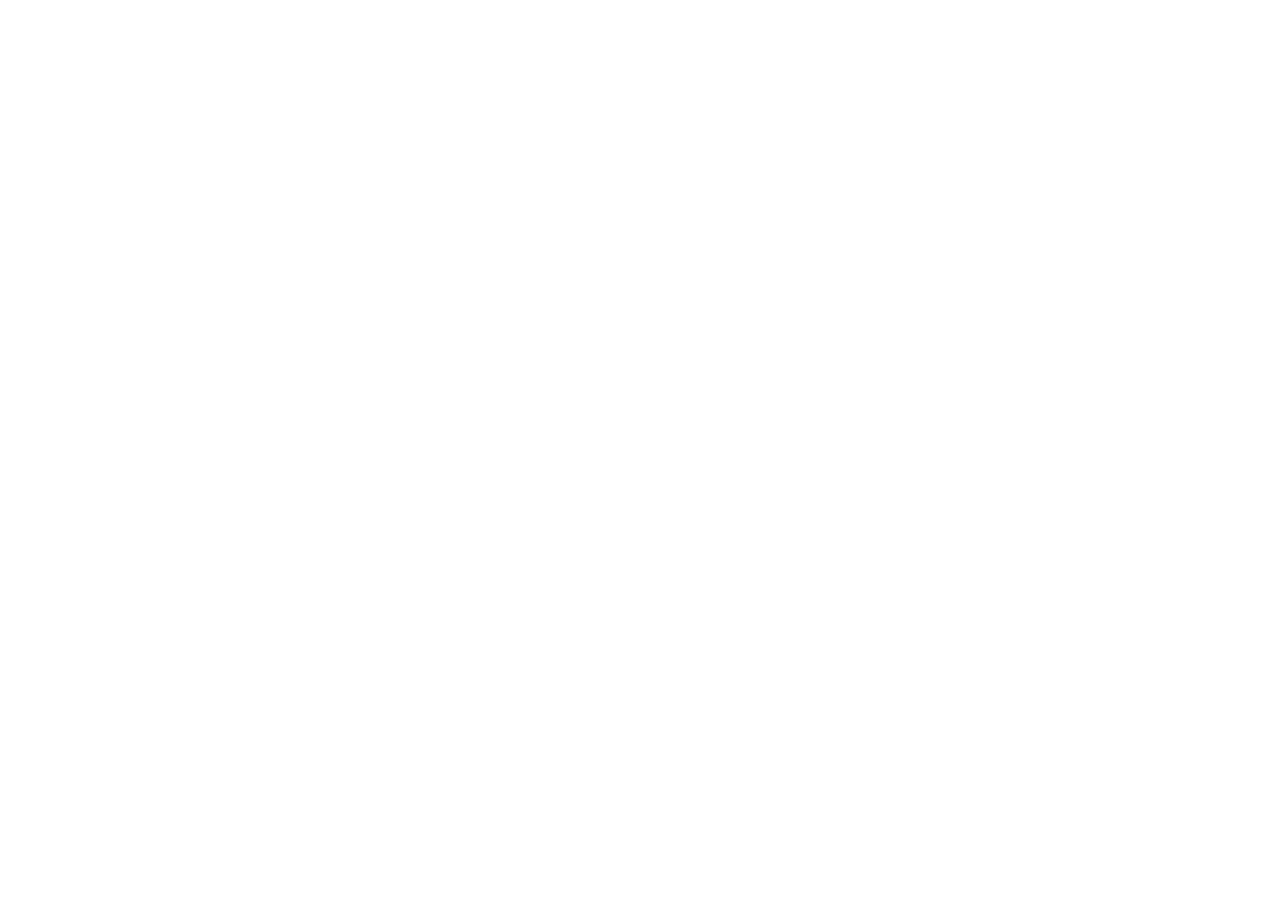
==== HTML/Listado de medicos.html @ 70c9eed9 "Organizando carpetas para la maquetacion" ====
<!DOCTYPE html>
<html lang="es">
<head>
    <meta charset="UTF-8">
    <meta http-equiv="X-UA-Compatible" content="IE=edge">
    <meta name="viewport" content="width=device-width, initial-scale=1.0">
    <title>Document</title>
    <link rel="stylesheet" href="">
</head>
<body>
    
</body>
</html>
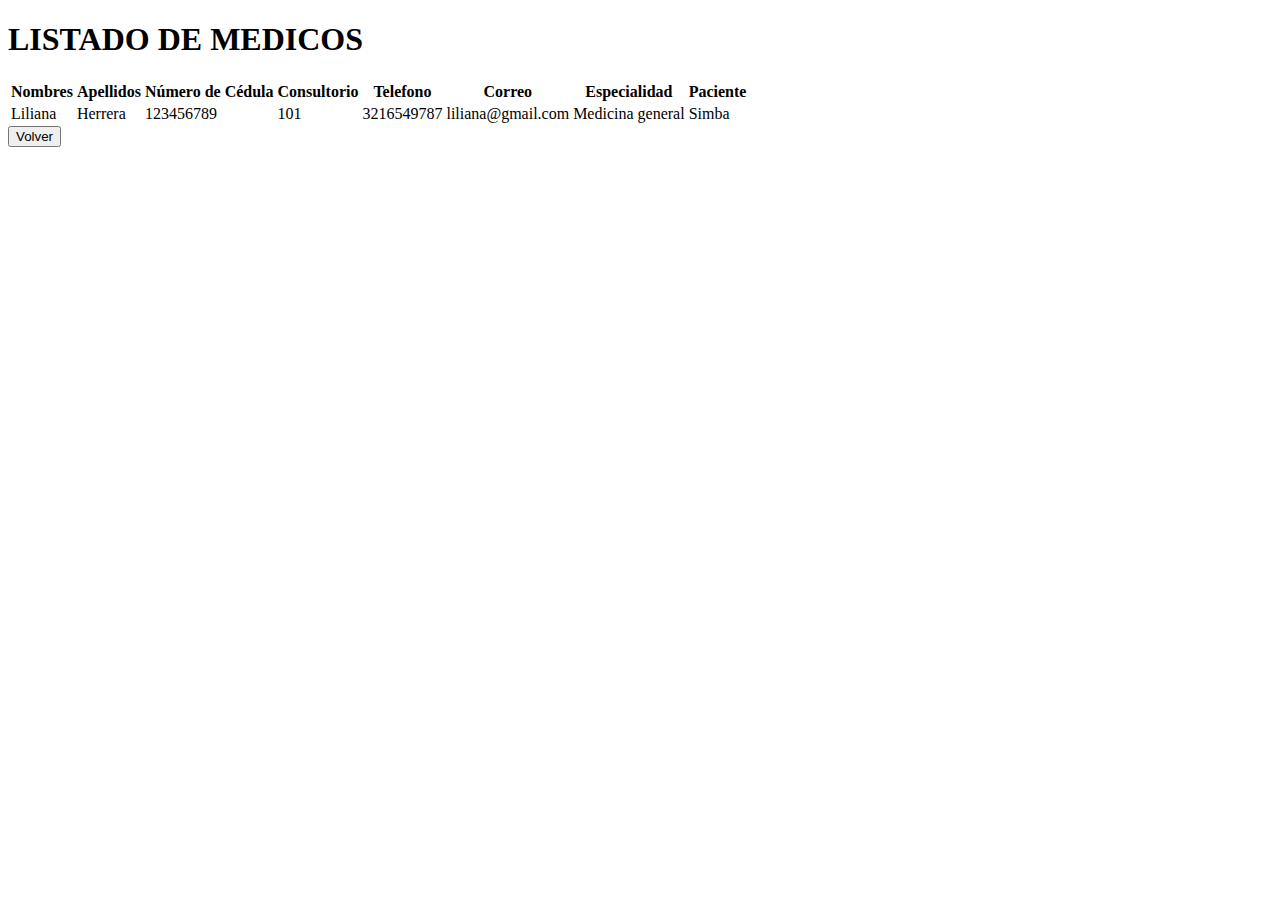
==== commit 16174cc1: "Estructura html completa, falta stilos y js" ====
--- a/HTML/Listado de medicos.html
+++ b/HTML/Listado de medicos.html
@@ -1,13 +1,46 @@
 <!DOCTYPE html>
-<html lang="es">
+<html lang="en">
 <head>
     <meta charset="UTF-8">
     <meta http-equiv="X-UA-Compatible" content="IE=edge">
     <meta name="viewport" content="width=device-width, initial-scale=1.0">
-    <title>Document</title>
-    <link rel="stylesheet" href="">
+    <title>Listado de medicos</title>
+    <link rel="stylesheet" href="/HTML/Taller Centro medico/ESTILOS/Estilos.css">
 </head>
 <body>
-    
+    <header>
+        <h1>LISTADO DE MEDICOS</h1>
+    </header>
+    <main class="tabla-container">
+        <table id="tabla-medicos">
+            <thead>
+                <tr>
+                    <th>Nombres</th>
+                    <th>Apellidos</th>
+                    <th>Número de Cédula</th>
+                    <th>Consultorio</th>
+                    <th>Telefono</th>
+                    <th>Correo</th>
+                    <th>Especialidad</th>
+                    <th>Paciente</th>
+                </tr>
+            </thead>
+            <tbody>
+                <tr>
+                    <td>Liliana</td>
+                    <td>Herrera</td>
+                    <td>123456789</td>
+                    <td>101</td>
+                    <td>3216549787</td>
+                    <td>liliana@gmail.com</td>
+                    <td>Medicina general</td>
+                    <td>Simba</td>
+                </tr>
+            </tbody>
+        </table>
+        <div class="volver_principal">
+            <a href="/HTML/Taller Centro medico/index.html"><input type="button" value="Volver"></a>
+        </div>
+    </main>
 </body>
 </html>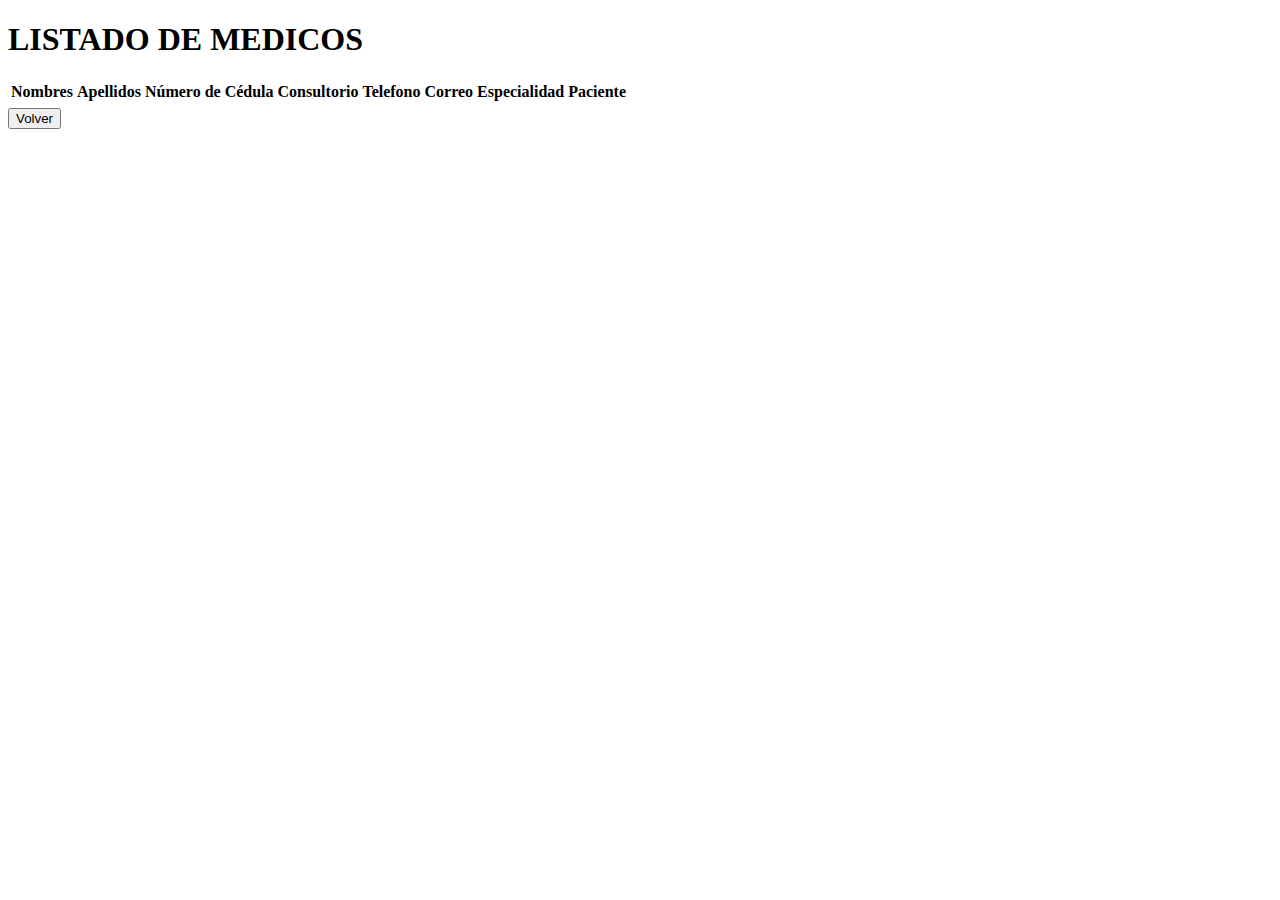
==== commit bd6bc57e: "Estructura html completa, js intermedio falta css" ====
--- a/HTML/Listado de medicos.html
+++ b/HTML/Listado de medicos.html
@@ -27,14 +27,14 @@
             </thead>
             <tbody>
                 <tr>
-                    <td>Liliana</td>
-                    <td>Herrera</td>
-                    <td>123456789</td>
-                    <td>101</td>
-                    <td>3216549787</td>
-                    <td>liliana@gmail.com</td>
-                    <td>Medicina general</td>
-                    <td>Simba</td>
+                    <td></td>
+                    <td></td>
+                    <td></td>
+                    <td></td>
+                    <td></td>
+                    <td></td>
+                    <td></td>
+                    <td></td>
                 </tr>
             </tbody>
         </table>
@@ -42,5 +42,7 @@
             <a href="/HTML/Taller Centro medico/index.html"><input type="button" value="Volver"></a>
         </div>
     </main>
+    <script src="/HTML/Taller Centro medico/JAVASCRIPT/app.js"></script>
+
 </body>
 </html>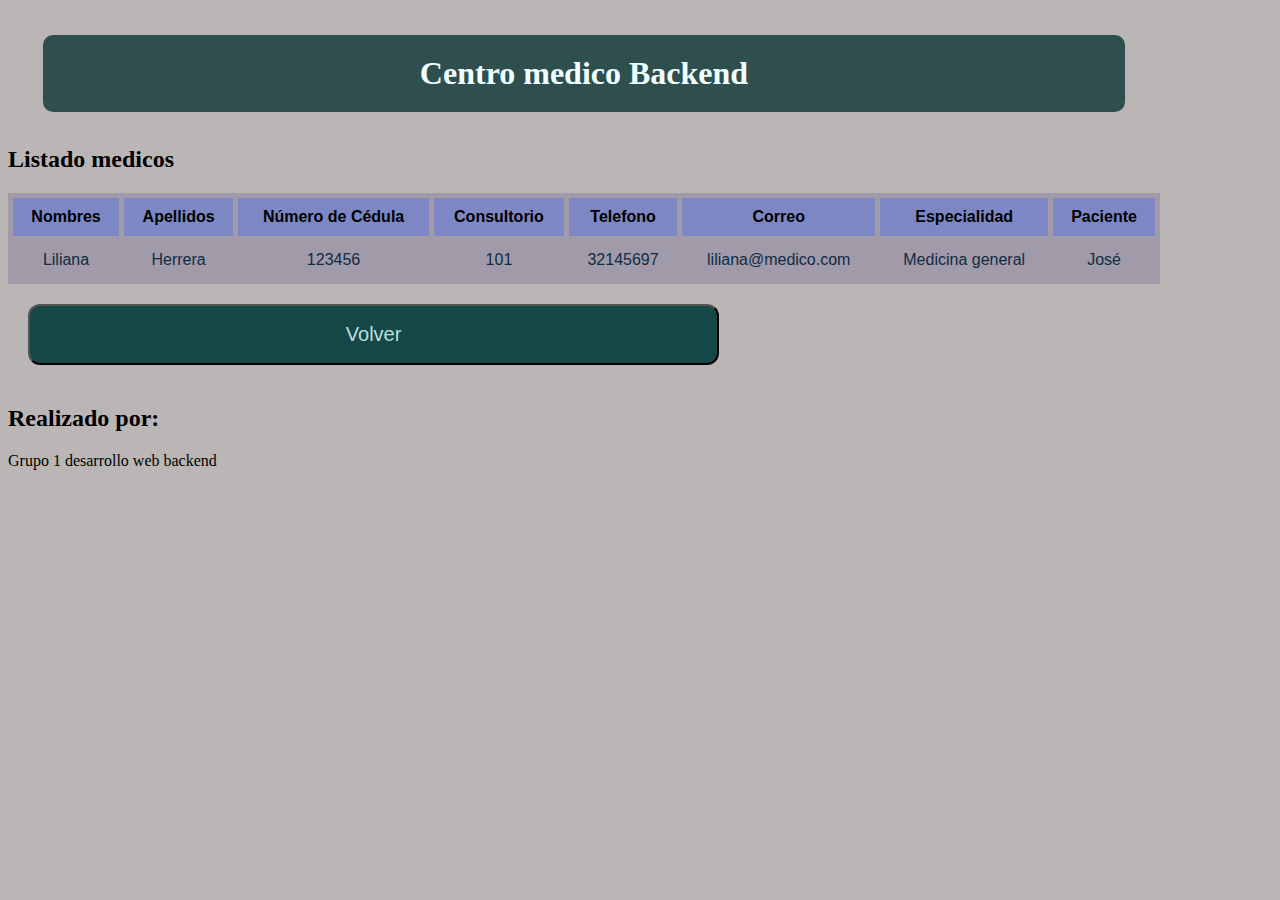
==== commit 40563795: "usando apuntes del curso" ====
--- a/HTML/Listado de medicos.html
+++ b/HTML/Listado de medicos.html
@@ -2,17 +2,17 @@
 <html lang="en">
 <head>
     <meta charset="UTF-8">
-    <meta http-equiv="X-UA-Compatible" content="IE=edge">
     <meta name="viewport" content="width=device-width, initial-scale=1.0">
-    <title>Listado de medicos</title>
-    <link rel="stylesheet" href="/HTML/Taller Centro medico/ESTILOS/Estilos.css">
+    <title>Listado medicos</title>
+    <link rel="stylesheet" href="../ESTILOS/Estilos.css">
 </head>
 <body>
     <header>
-        <h1>LISTADO DE MEDICOS</h1>
+        <h1>Centro medico Backend</h1>
     </header>
-    <main class="tabla-container">
-        <table id="tabla-medicos">
+    <main>
+        <h2>Listado medicos</h2>
+        <table>
             <thead>
                 <tr>
                     <th>Nombres</th>
@@ -25,24 +25,26 @@
                     <th>Paciente</th>
                 </tr>
             </thead>
-            <tbody>
+            <tbody id="cuerpo-tabla-medicos">
+                <!-- Se agrega el contenido dinamicamente por medio de JS -->
                 <tr>
-                    <td></td>
-                    <td></td>
-                    <td></td>
-                    <td></td>
-                    <td></td>
-                    <td></td>
-                    <td></td>
-                    <td></td>
+                    <td>Liliana</td>
+                    <td>Herrera</td>
+                    <td>123456</td>
+                    <td>101</td>
+                    <td>32145697</td>
+                    <td>liliana@medico.com</td>
+                    <td>Medicina general</td>
+                    <td>José</td>
                 </tr>
             </tbody>
         </table>
-        <div class="volver_principal">
-            <a href="/HTML/Taller Centro medico/index.html"><input type="button" value="Volver"></a>
-        </div>
+        <a href="../index.html"><input type="button" value="Volver"></a>
     </main>
-    <script src="/HTML/Taller Centro medico/JAVASCRIPT/app.js"></script>
-
+    <footer>
+        <h2>Realizado por:</h2>
+        <p>Grupo 1 desarrollo web backend</p>
+    </footer>
+    <script src="../app.js"></script>
 </body>
 </html>--- a/ESTILOS/Estilos.css
+++ b/ESTILOS/Estilos.css
@@ -0,0 +1,78 @@
+body{
+    width: 90%;
+    display: block;
+    
+}
+form{
+    
+    background-position: 20%;
+    
+}
+
+a{
+    color: rgb(169, 222, 190);
+    text-decoration: none;
+}
+select,label,input,ul{
+width: 60%;
+    margin: 20px;
+    padding: 17px;
+    text-align: center;
+    border-radius: 12px;
+    background-color: rgb(22, 72, 72);
+    color: rgb(185, 223, 223);
+    font-size: 20px;
+    border-color: black;
+    
+
+}
+
+input[type="submit"]:hover, input[type="button"]:hover,a:hover{
+    font-size: 23px;
+    }
+
+h1{
+    margin: 3%;  
+    border-radius: 10px;
+    padding: 20px;
+    text-align: center;
+    background-color: darkslategray;
+    color: azure;
+}
+
+html{
+    background-color: rgb(186, 182, 182);
+}
+
+table {
+    border-collapse: collapse;
+    width: 100%;
+    font-size: 16px;
+    font-family: sans-serif;
+}
+
+th,
+td {
+    padding: 10px;
+    text-align: center;
+    border: 5px solid #a19aa8;
+    background-color: #a19aa8;
+
+
+}
+
+td {
+    color: #0f2c44; 
+}
+
+th {
+    background-color: #7d87c4;
+    font-weight: bold;
+}
+
+.tabla-container {
+    max-width: 80%;
+}
+.listado-container {
+    max-width: 70%;
+}